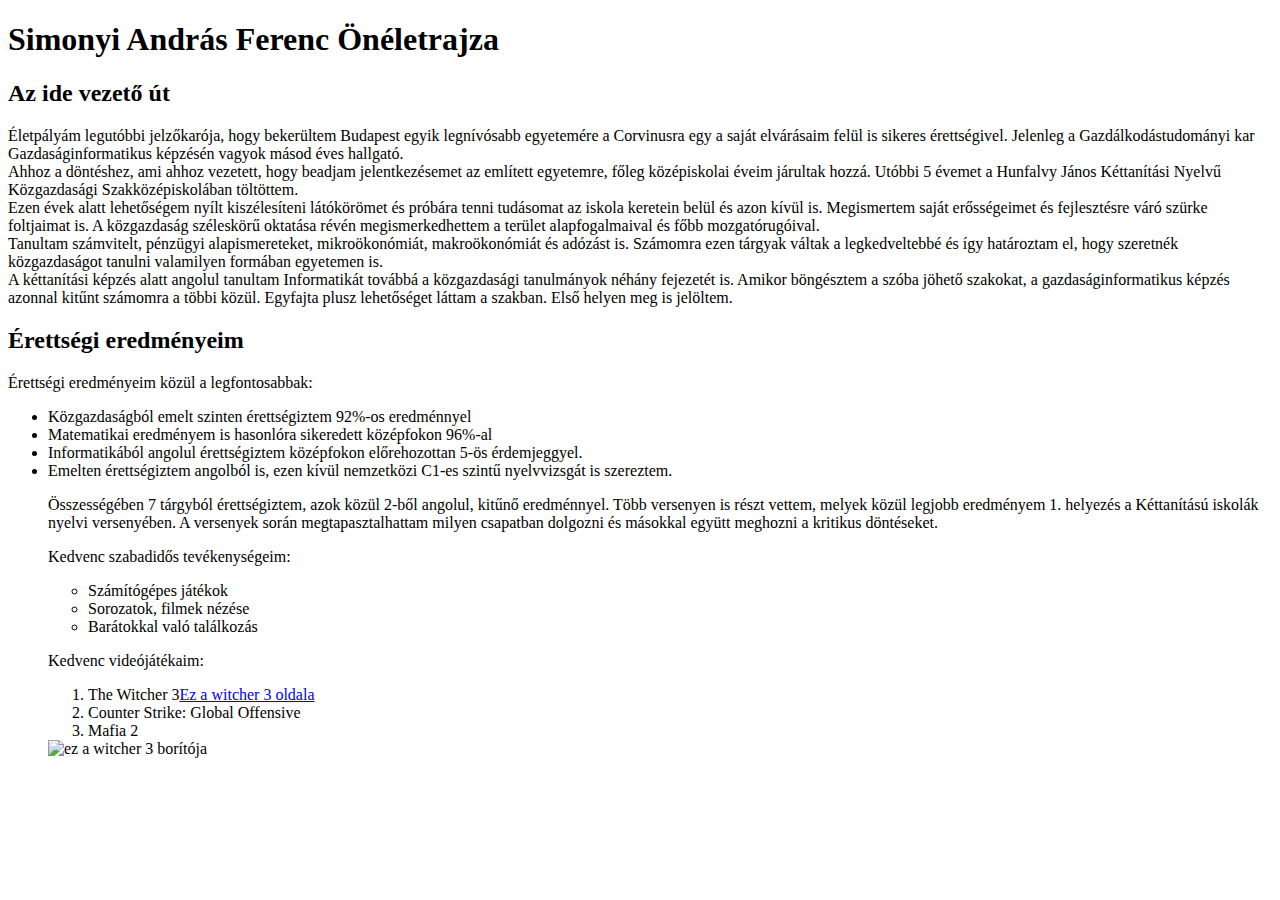
==== Hajosteszt/Hajosteszt/wwwroot/cv.html @ dfcb27a0 "2. gyak" ====
﻿<!DOCTYPE html>
<html>
<head>
    <meta charset="utf-8" />
    <title></title>
</head>
<body>
    <h1>Simonyi András Ferenc Önéletrajza</h1>
    <h2>Az ide vezető út</h2>
    <p>
        <span>Életpályám</span> legutóbbi jelzőkarója, hogy bekerültem Budapest egyik legnívósabb egyetemére a Corvinusra egy a saját elvárásaim felül is sikeres érettségivel. Jelenleg a Gazdálkodástudományi kar Gazdaságinformatikus képzésén vagyok másod éves hallgató.<br />
        Ahhoz a döntéshez, ami ahhoz vezetett, hogy beadjam jelentkezésemet az említett egyetemre, főleg középiskolai éveim járultak hozzá. Utóbbi 5 évemet a Hunfalvy János Kéttanítási Nyelvű Közgazdasági Szakközépiskolában töltöttem. <br />
        Ezen évek alatt lehetőségem nyílt kiszélesíteni látókörömet és próbára tenni tudásomat az iskola keretein belül és azon kívül is. Megismertem saját erősségeimet és fejlesztésre váró szürke foltjaimat is. A közgazdaság széleskörű oktatása révén megismerkedhettem a terület alapfogalmaival és főbb mozgatórugóival.<br /> Tanultam számvitelt, pénzügyi alapismereteket, mikroökonómiát, makroökonómiát és adózást is. Számomra ezen tárgyak váltak a legkedveltebbé és így határoztam el, hogy szeretnék közgazdaságot tanulni valamilyen formában egyetemen is. <br />
        A kéttanítási képzés alatt angolul tanultam Informatikát továbbá a közgazdasági tanulmányok néhány fejezetét is. Amikor böngésztem a szóba jöhető szakokat, a gazdaságinformatikus képzés azonnal kitűnt számomra a többi közül. Egyfajta plusz lehetőséget láttam a szakban. Első helyen meg is jelöltem.

    </p>
    <h2>Érettségi eredményeim</h2>
       <p> Érettségi eredményeim közül a legfontosabbak:</p>
       <ul>
           <li>Közgazdaságból emelt szinten érettségiztem 92%-os eredménnyel</li>
           <li>Matematikai eredményem is hasonlóra sikeredett középfokon 96%-al </li>
           <li>Informatikából angolul érettségiztem középfokon előrehozottan 5-ös érdemjeggyel.</li>
           <li>Emelten érettségiztem angolból is, ezen kívül nemzetközi C1-es szintű nyelvvizsgát is szereztem.</li>
           <p> Összességében 7 tárgyból érettségiztem, azok közül 2-ből angolul, kitűnő eredménnyel. Több versenyen is részt vettem, melyek közül legjobb eredményem 1. helyezés a Kéttanítású iskolák nyelvi versenyében. A versenyek során megtapasztalhattam milyen csapatban dolgozni és másokkal együtt meghozni a kritikus döntéseket.</p>
           
           <p>Kedvenc szabadidős tevékenységeim:</p>
           <div>
               <ul>
                   <li>Számítógépes játékok</li>
                   <li>Sorozatok, filmek nézése</li>
                   <li>Barátokkal való találkozás</li>
               </ul>
               
               <p>Kedvenc videójátékaim:</p>
               <ol>
                   <li>The Witcher 3<a href="https://thewitcher.com/en/witcher3" target="_blank">Ez a witcher 3 oldala</a></li>
                   <li>Counter Strike: Global Offensive</li>
                   <li>Mafia 2</li>
               </ol>
           </div>
           <img src="https://store-images.s-microsoft.com/image/apps.10390.69531514236615003.8f0d03d6-6311-4c21-a151-834503c2901a.8a929cd6-199b-4adb-a068-76d254152cda?mode=scale&q=90&h=1080&w=1920" alt="ez a witcher 3 borítója">
</body>
</html>
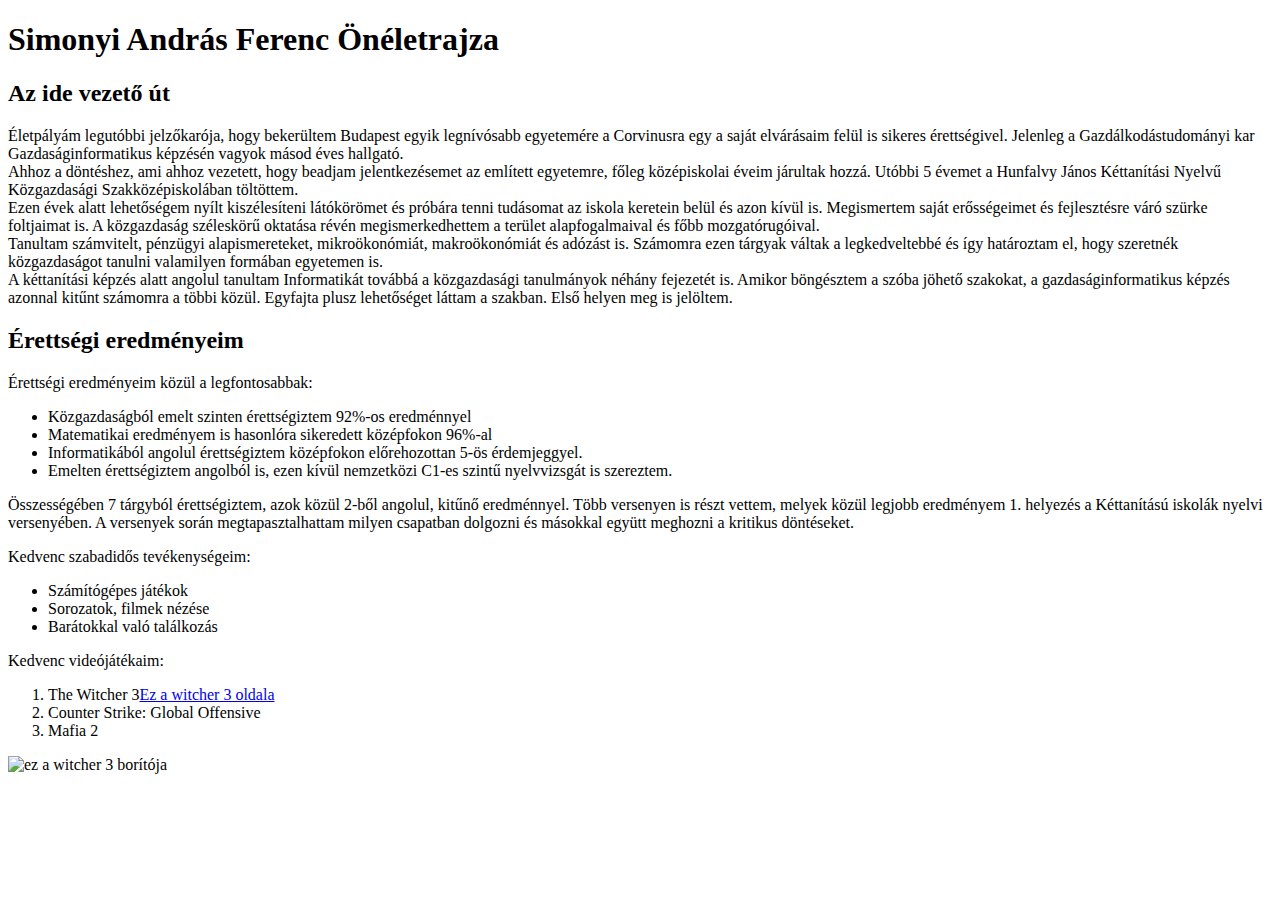
==== commit 94e3958c: "Merge branch 'main' of https://github.com/corvinus-h3vk8q/halozatok into main" ====
--- a/Hajosteszt/Hajosteszt/wwwroot/cv.html
+++ b/Hajosteszt/Hajosteszt/wwwroot/cv.html
@@ -21,6 +21,7 @@
            <li>Matematikai eredményem is hasonlóra sikeredett középfokon 96%-al </li>
            <li>Informatikából angolul érettségiztem középfokon előrehozottan 5-ös érdemjeggyel.</li>
            <li>Emelten érettségiztem angolból is, ezen kívül nemzetközi C1-es szintű nyelvvizsgát is szereztem.</li>
+           </ul>
            <p> Összességében 7 tárgyból érettségiztem, azok közül 2-ből angolul, kitűnő eredménnyel. Több versenyen is részt vettem, melyek közül legjobb eredményem 1. helyezés a Kéttanítású iskolák nyelvi versenyében. A versenyek során megtapasztalhattam milyen csapatban dolgozni és másokkal együtt meghozni a kritikus döntéseket.</p>
            
            <p>Kedvenc szabadidős tevékenységeim:</p>
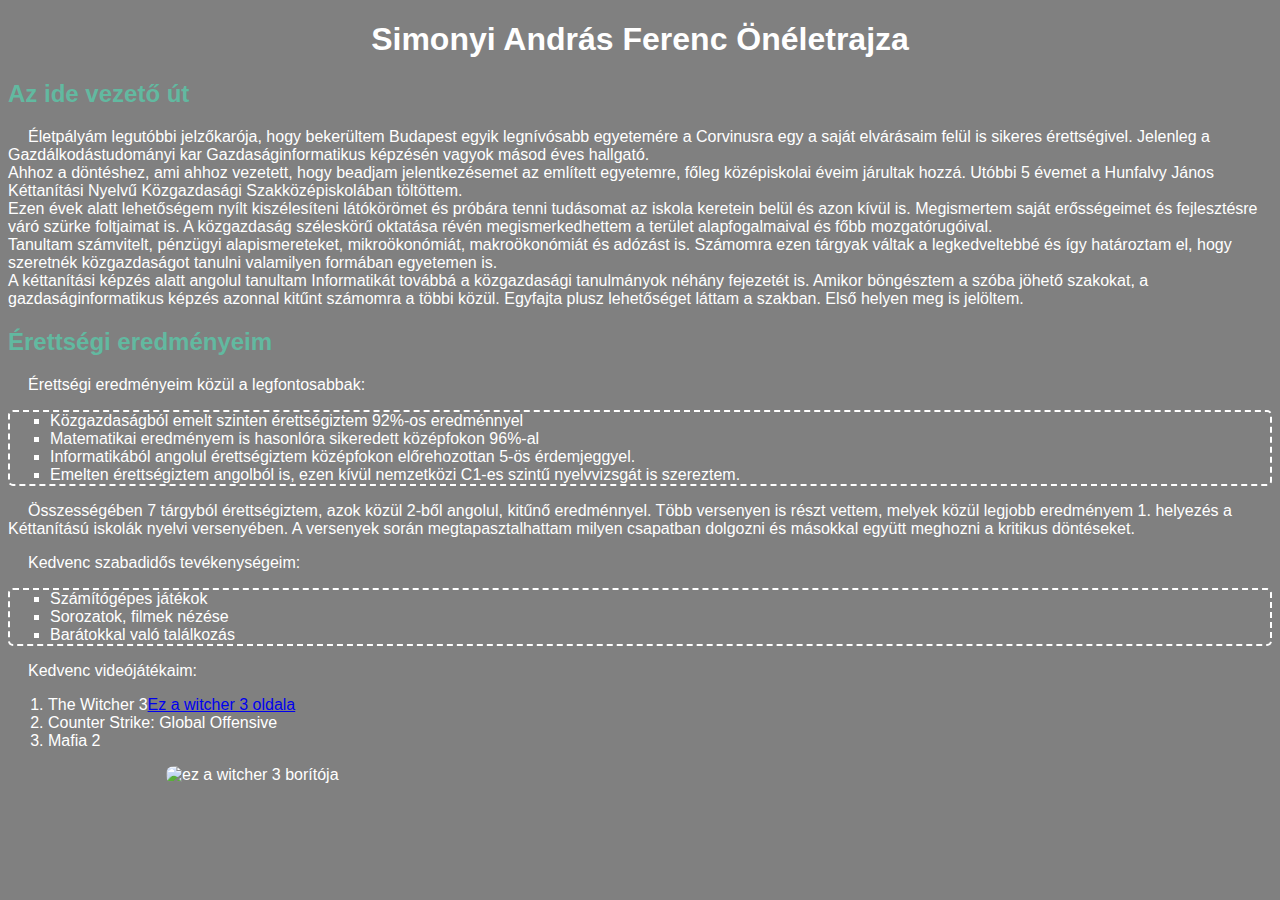
==== commit c746869d: "Merge branch 'main' of https://github.com/corvinus-h3vk8q/halozatok into main" ====
--- a/Hajosteszt/Hajosteszt/wwwroot/cv.html
+++ b/Hajosteszt/Hajosteszt/wwwroot/cv.html
@@ -3,6 +3,7 @@
 <head>
     <meta charset="utf-8" />
     <title></title>
+    <link rel="stylesheet" href="cv.css" />
 </head>
 <body>
     <h1>Simonyi András Ferenc Önéletrajza</h1>
--- a/Hajosteszt/Hajosteszt/wwwroot/cv.css
+++ b/Hajosteszt/Hajosteszt/wwwroot/cv.css
@@ -0,0 +1,43 @@
+﻿html {
+    background-color: grey;
+    scroll-behaviour: smooth;
+}
+
+body {
+    color: white;
+    font-family: Arial;
+}
+
+h2 {
+    color: rgba(98,185,160,1);
+    font-weight: bold;
+}
+
+p {
+    text-indent: 20px
+}
+
+h1 {
+    text-align: center
+}
+
+hr {
+    height: 1px;
+    width: 75%
+}
+
+ul {
+    list-style-type: square;
+    border: 2px white;
+    border-radius: 5px;
+    border-style: dashed;
+}
+
+img {
+    border-radius: 8px;
+    display: block;
+    margin-left: auto;
+    margin-right: auto;
+    width: 75%;
+    height: auto;
+}
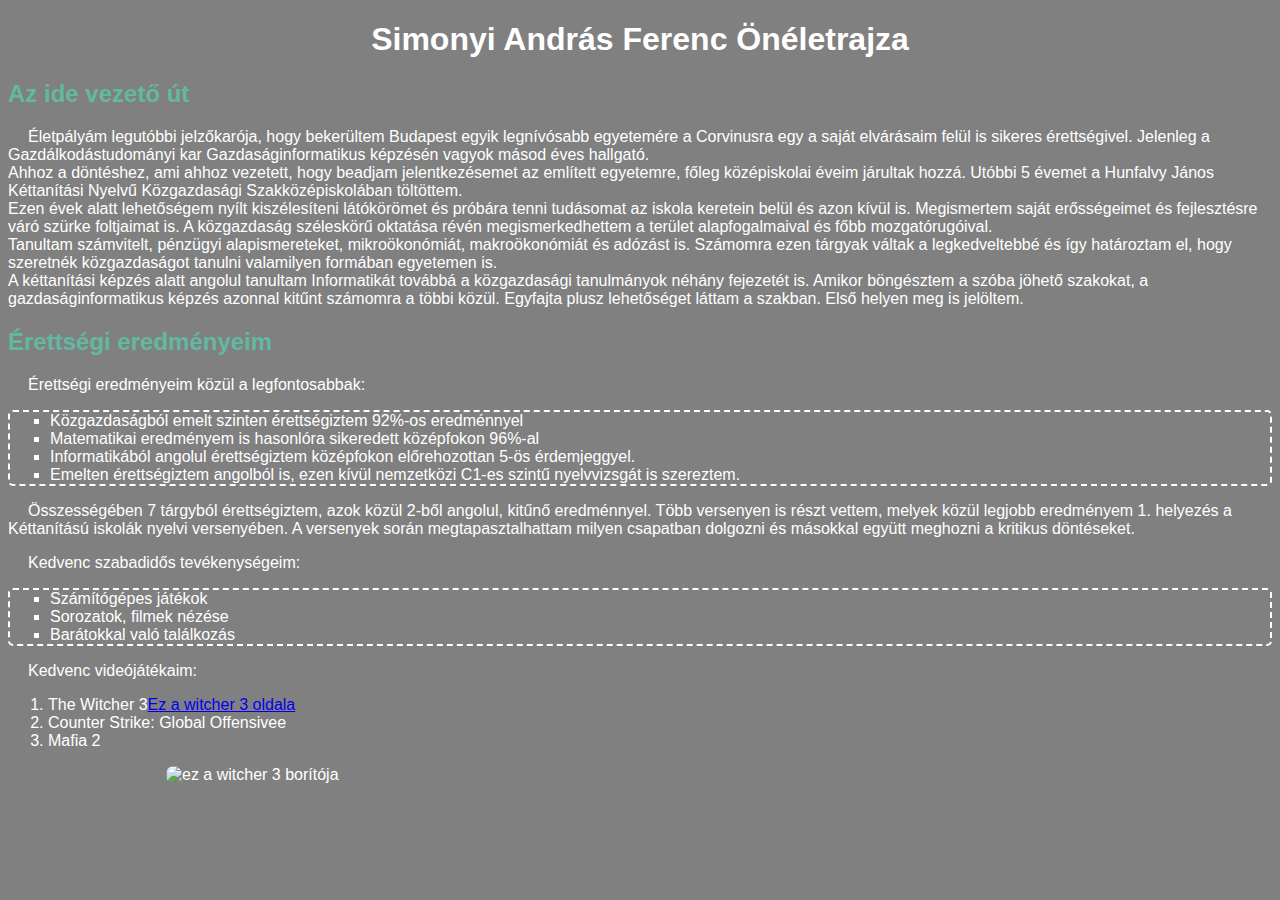
==== commit c3788c83: "9. GYAK" ====
--- a/Hajosteszt/Hajosteszt/wwwroot/cv.html
+++ b/Hajosteszt/Hajosteszt/wwwroot/cv.html
@@ -36,7 +36,7 @@
                <p>Kedvenc videójátékaim:</p>
                <ol>
                    <li>The Witcher 3<a href="https://thewitcher.com/en/witcher3" target="_blank">Ez a witcher 3 oldala</a></li>
-                   <li>Counter Strike: Global Offensive</li>
+                   <li>Counter Strike: Global Offensivee</li>
                    <li>Mafia 2</li>
                </ol>
            </div>
